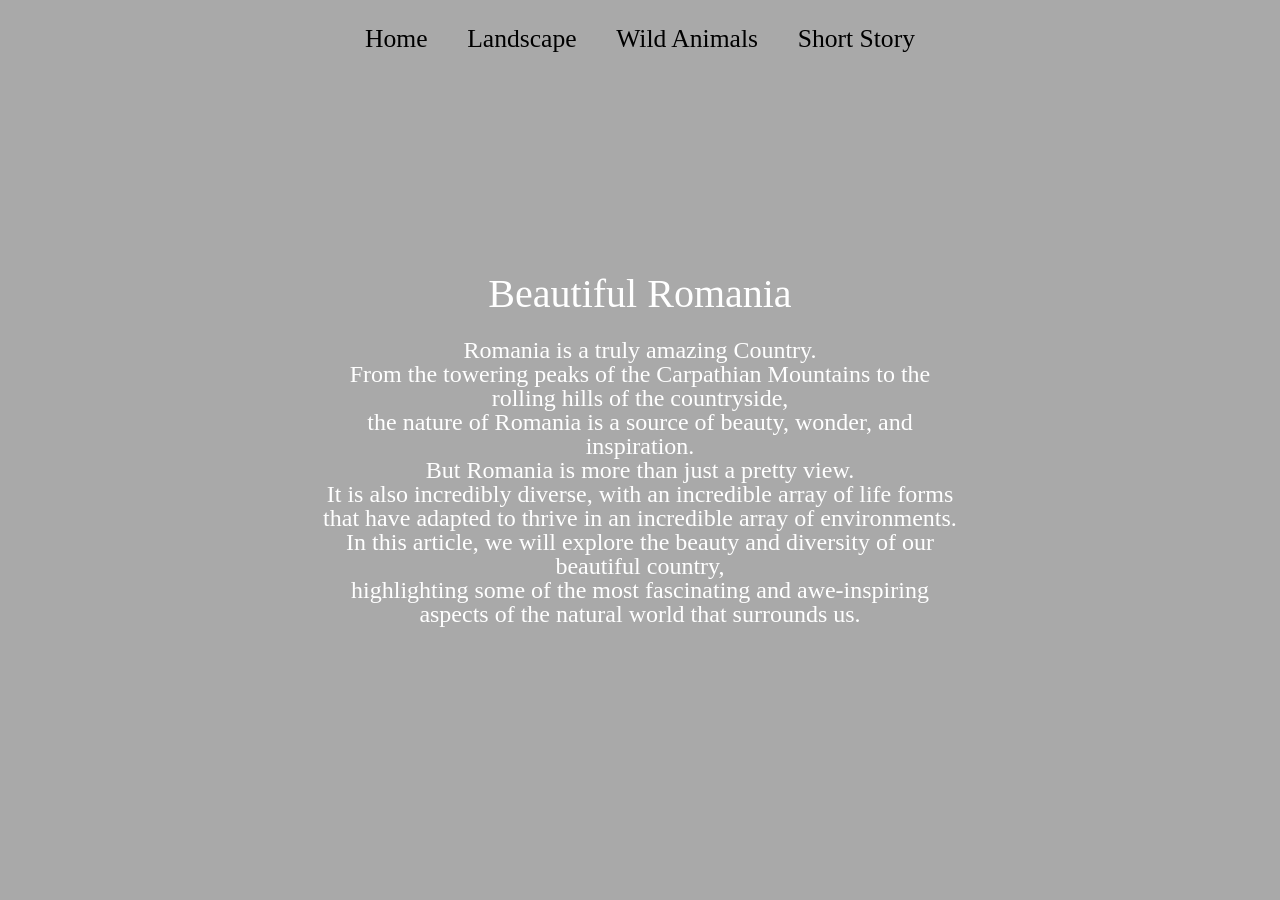
==== index.html @ ec12c1d0 "first code upload" ====
<!DOCTYPE html>
<html lang="en">
    <head>
        <meta charset="UTF-8" />
        <meta name="About Romania" content="This is the beautiful Romania" />
        <meta name="viewport" content="width=device-width, initial-scale=1.0" />
        <link rel="stylesheet" href="reset.css" />
        <link rel="stylesheet" href="style.css" />
        <title>WONDERFUL ROMANIA</title>
    </head>
    <body>
        <header>
            <nav class="navigation">
                <a href="./index.html">Home</a>
                <a href="./landscape/index.html">Landscape</a>
                <a href="./wild animals/index.html">Wild Animals</a>
                <a href="./short story/index.html">Short Story</a>
            </nav>
        </header>
        <div class="video-container">
            <video autoplay muted loop class="background-video">
                <source src="./assets/video nature.mp4" type="video/mp4" />
            </video>

            <div class="content">
                <h1>Beautiful Romania</h1>
                <p>Romania is a truly amazing Country.</p>
                <p>
                    From the towering peaks of the Carpathian Mountains to the
                    rolling hills of the countryside,
                </p>
                <p>
                    the nature of Romania is a source of beauty, wonder, and
                    inspiration.
                </p>
                <p>But Romania is more than just a pretty view.</p>
                <p>
                    It is also incredibly diverse, with an incredible array of
                    life forms that have adapted to thrive in an incredible
                    array of environments.
                </p>
                <p>
                    In this article, we will explore the beauty and diversity of
                    our beautiful country,
                </p>
                <p>
                    highlighting some of the most fascinating and awe-inspiring
                    aspects of the natural world that surrounds us.
                </p>
            </div>
        </div>
        <script src="script.js"></script>
    </body>
</html>
---- style.css ----
html,
body {
  background-color: darkgray;
  height: 100%;
  margin: 0;
  overflow: hidden;
}

header {
  display: flex;
  background-color: darkgray;
  font-size: 3.5rem;
  justify-content: space-evenly;
  text-align: center;
  z-index: 2;
  position: relative;
}

.navigation {
  display: inline-block;
  text-align: center;
  padding-bottom: 1rem;
}
.navigation > a {
  display: inline-block;
  margin-right: 1.6rem;
  font-size: 1.6rem;
  text-decoration: none;
  color: black;
}
.navigation > a:last-child {
  margin-right: 0;
}
.navigation > a:hover {
  text-decoration: underline;
}

.video-container {
  position: fixed;
  top: 0;
  left: 0;
  width: 100%;
  height: 100%;
  overflow: hidden;
}

.background-video {
  position: absolute;
  top: 0;
  left: 0;
  width: 100%;
  height: 100%;
  object-fit: cover;
}

.content {
  position: absolute;
  top: 50%;
  left: 50%;
  transform: translate(-50%, -50%);
  text-align: center;
  color: white;
  z-index: 1;
}
h1 {
  font-size: 2.5rem;
  padding-bottom: 1.5rem;
}
p {
  font-size: 1.5rem;
  text-align: center;
}

@media (max-width: 400px) and (orientation: portrait) {
  .navigation {
    padding-bottom: 0.5rem;
  }
  .navigation > a {
    font-size: 1rem;
    margin-right: 0.6rem;
  }

  h1 {
    font-size: 1.5rem;
  }

  p {
    font-size: 1rem;
  }
}

@media (max-width: 400px) and (orientation: landscape) {
  .navigation {
    padding-bottom: 0.5rem;
  }
  .navigation > a {
    font-size: 1rem;
    margin-right: 0.6rem;
  }

  h1 {
    font-size: 1.5rem;
  }

  p {
    font-size: 1rem;
  }
}
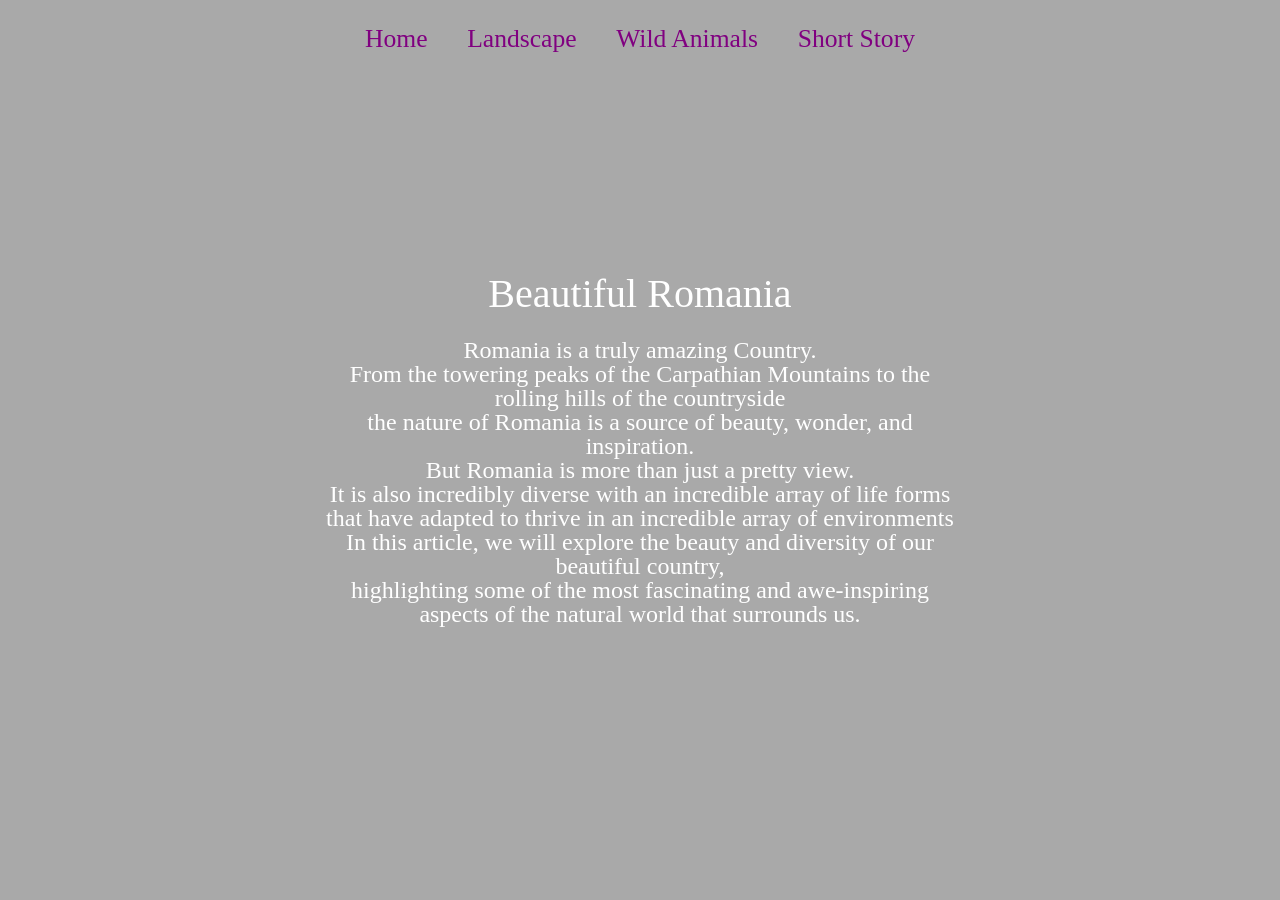
==== commit 24a656c6: "testing" ====
--- a/index.html
+++ b/index.html
@@ -27,7 +27,7 @@
                 <p>Romania is a truly amazing Country.</p>
                 <p>
                     From the towering peaks of the Carpathian Mountains to the
-                    rolling hills of the countryside,
+                    rolling hills of the countryside
                 </p>
                 <p>
                     the nature of Romania is a source of beauty, wonder, and
@@ -35,9 +35,9 @@
                 </p>
                 <p>But Romania is more than just a pretty view.</p>
                 <p>
-                    It is also incredibly diverse, with an incredible array of
+                    It is also incredibly diverse with an incredible array of
                     life forms that have adapted to thrive in an incredible
-                    array of environments.
+                    array of environments
                 </p>
                 <p>
                     In this article, we will explore the beauty and diversity of
--- a/style.css
+++ b/style.css
@@ -26,7 +26,7 @@
   margin-right: 1.6rem;
   font-size: 1.6rem;
   text-decoration: none;
-  color: black;
+  color:purple;
 }
 .navigation > a:last-child {
   margin-right: 0;
